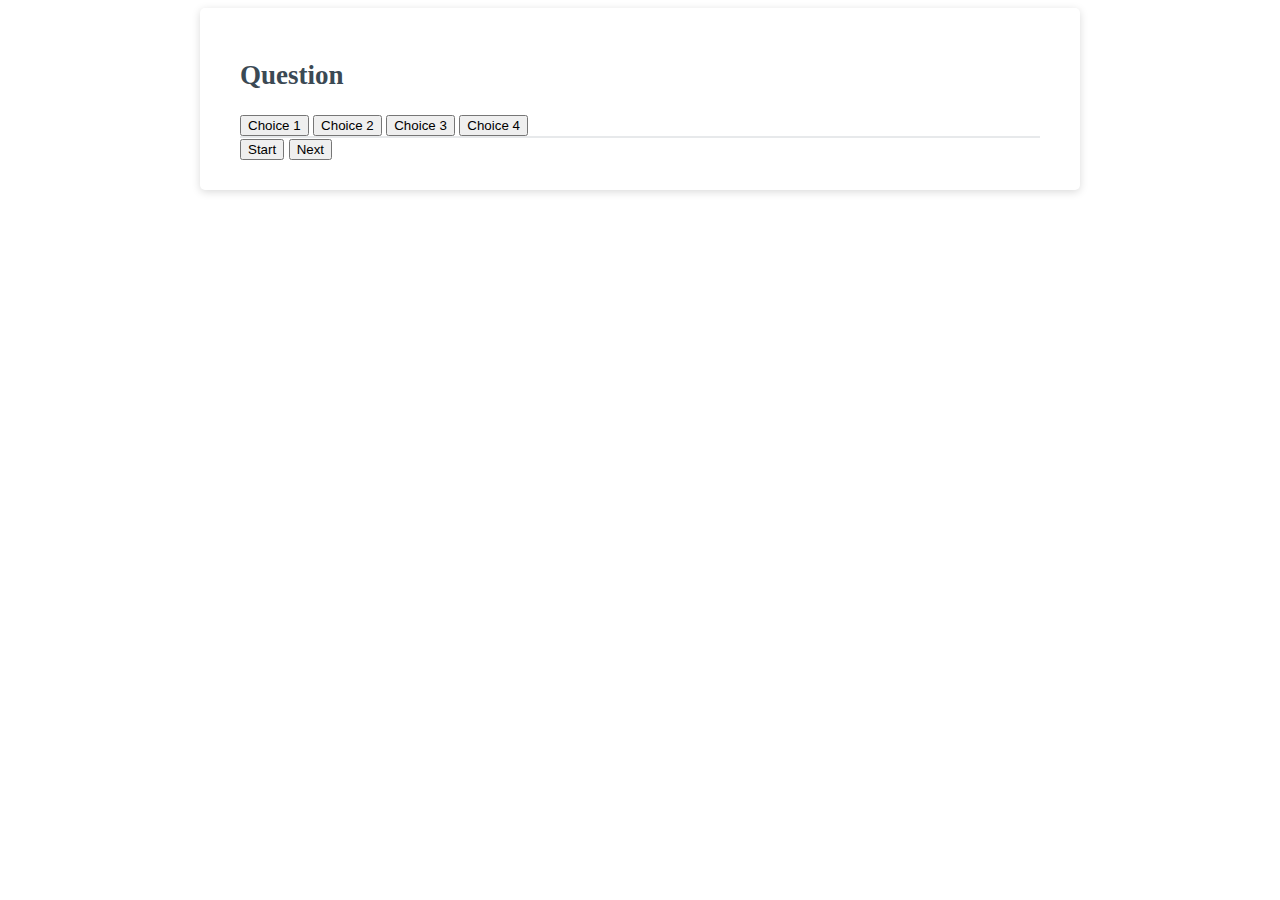
==== Quiz.html @ fc8aaa5d "setup initial files. Initial javascript code and some style." ====
<!DOCTYPE html>
<html lang="en">

<head>
  <meta charset="UTF-8">
  <meta name="viewport" content="width=device-width, initial-scale=1.0">
  <link rel="stylesheet" href="./assets/style.css" />
  <title>Quiz Fiz!</title>
</head>

<body>
  <div class="container card">
    <div id="questionContainer" class="hide card-header">
      <h2 id="question">Question</h2>
      <div id="choices" class="btn-grid">
        <button class="btn">Choice 1</button>
        <button class="btn">Choice 2</button>
        <button class="btn">Choice 3</button>
        <button class="btn">Choice 4</button>
      </div>
    </div>

    <div class="controls">
      <button id="startBtn" class="startBtn btn">Start</button>
      <button id="nextBtn" class="nextBtn btn hide">Next</button>
    </div>

  </div>

  <script src="./assets/script.js"></script>
</body>

</html>
---- assets/style.css ----
.card {
    background-color: hsl(0, 0%, 100%);
    border-radius: 5px;
    border-width: 1px;
    box-shadow: rgba(0, 0, 0, 0.15) 0px 2px 8px 0px;
    color: hsl(206, 17%, 28%);
    font-size: 18px;
    margin: 0 auto;
    max-width: 800px;
    padding: 30px 40px;
  }
  
  .card-header::after {
    content: " ";
    display: block;
    width: 100%;
    background: #e7e9eb;
    height: 2px;
  }
  
  .card-body {
    min-height: 100px;
  }
  
  .card-footer {
    text-align: center;
  }
  
  .card-footer::before {
    content: " ";
    display: block;
    width: 100%;
    background: #e7e9eb;
    height: 2px;
  }
  
  .card-footer::after {
    content: " ";
    display: block;
    clear: both;
  }
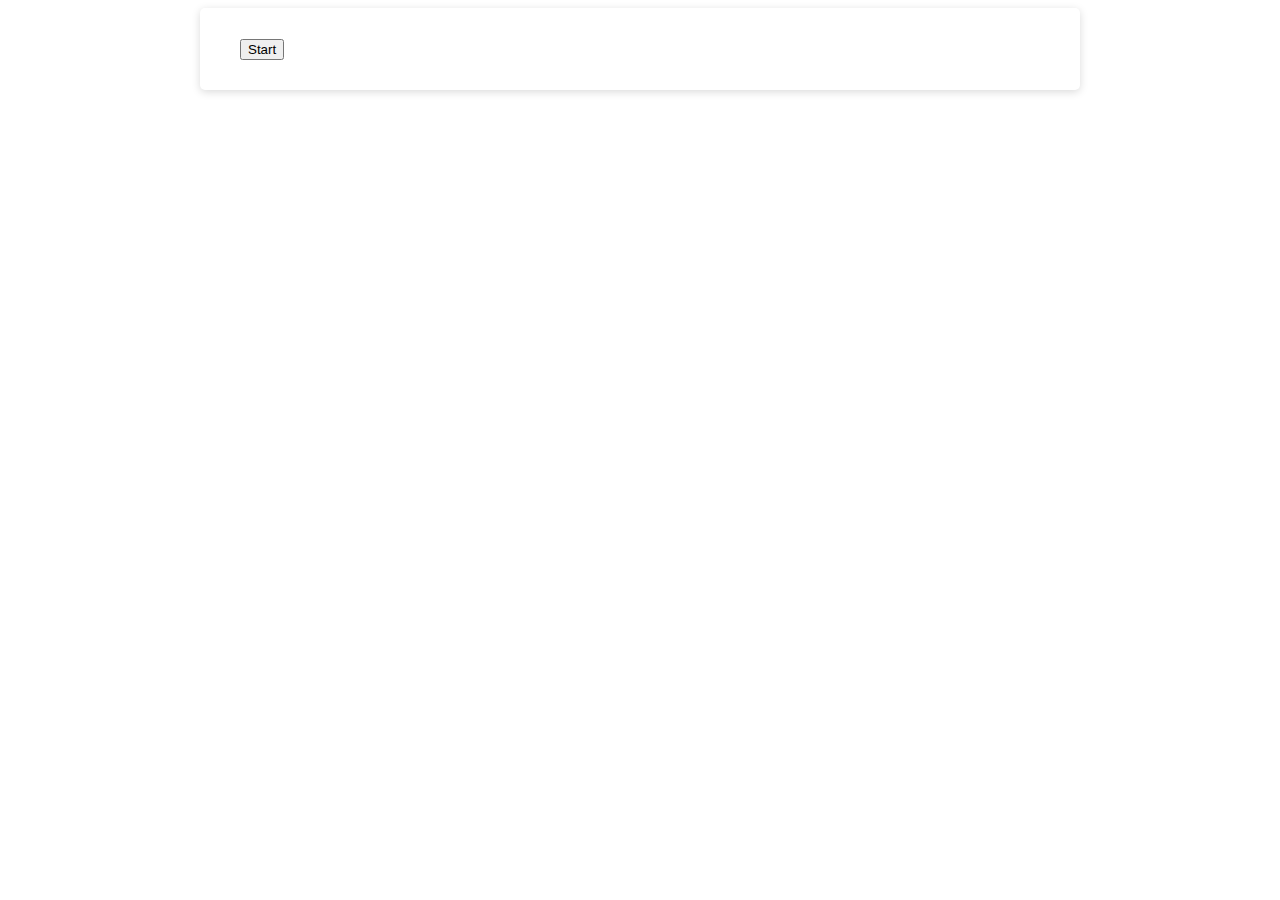
==== commit cf1bcd78: "lots of work done. timer and scores still not done." ====
--- a/Quiz.html
+++ b/Quiz.html
@@ -10,7 +10,11 @@
 
 <body>
   <div class="container card">
-    <div id="questionContainer" class="hide card-header">
+    <div id="questionContainer" class=" hide card-header">
+      <div class="time">
+        <div id="minutes">01</div> Minute(s)
+        <div id="seconds">00</div> Seconds
+      </div>
       <h2 id="question">Question</h2>
       <div id="choices" class="btn-grid">
         <button class="btn">Choice 1</button>
@@ -18,13 +22,21 @@
         <button class="btn">Choice 3</button>
         <button class="btn">Choice 4</button>
       </div>
+      <p id="answerResult">Right/wrong</p>
     </div>
 
     <div class="controls">
       <button id="startBtn" class="startBtn btn">Start</button>
       <button id="nextBtn" class="nextBtn btn hide">Next</button>
     </div>
-
+  </div>
+  <div id="resultContainter" class="container card hide">
+    <div class="card-header">
+      <h2 id="results">Results!</h2>
+      <div id="score">
+        score
+      </div>
+    </div>
   </div>
 
   <script src="./assets/script.js"></script>
--- a/assets/style.css
+++ b/assets/style.css
@@ -38,4 +38,8 @@
     content: " ";
     display: block;
     clear: both;
+  }
+
+  .hide {
+    display: none;
   }